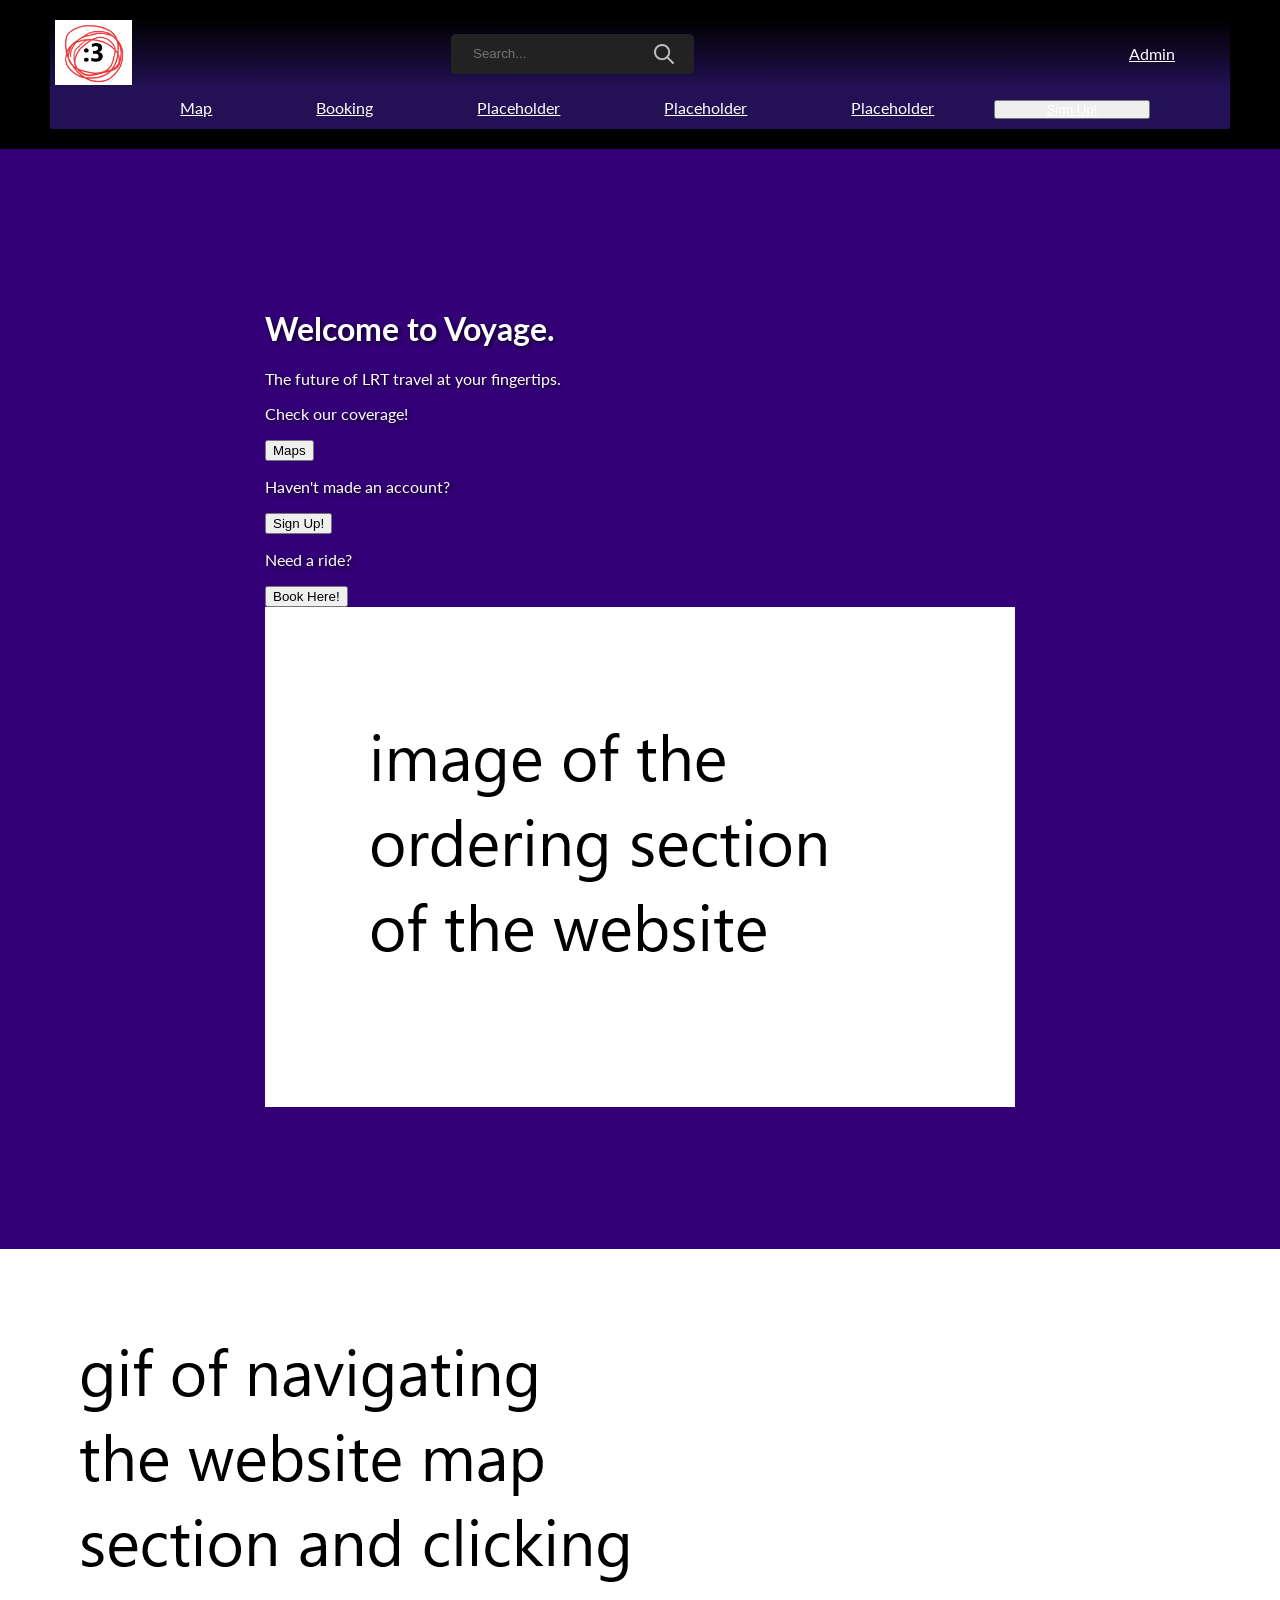
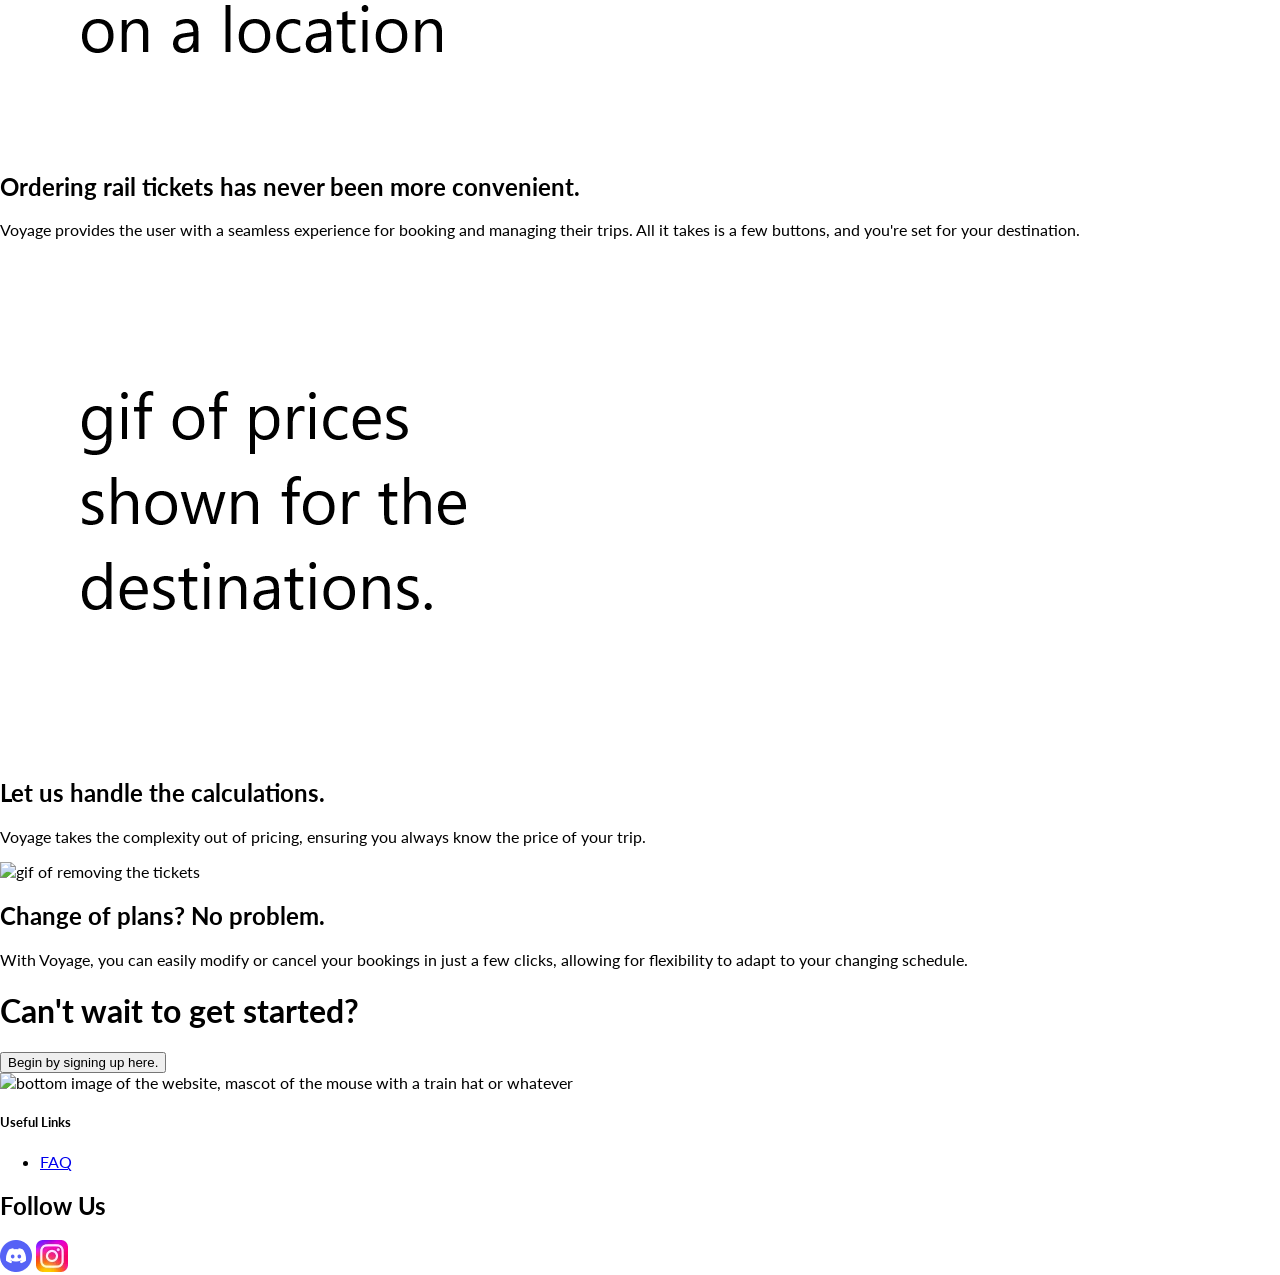
==== index.html @ f47e3b26 "css update 2" ====
<!DOCTYPE html>
<html lang="en">
<head>
    <meta charset="UTF-8">
    <meta name="viewport" content="width=device-width, initial-scale=1.0">
    <link href="https://fonts.googleapis.com/css2?family=Lato:ital,wght@0,100;0,300;0,400;0,700;0,900;1,100;1,300;1,400;1,700;1,900&display=swap" rel="stylesheet">
    <link rel="stylesheet" href="style.css">
    <title>Voyage</title>
</head>
<body>
    <nav id = "nav">
        <div class = "navTop">
            <div class = "navItem">
                <img  class = "navItemimg" src = "./pictures of epstein/logoonthesidewiththefries.png" alt = ":3">
            </div>
            <div class = "navItem">
                <div class = "search">
                    <input type = "text" placeholder = "Search..." class="searchInput">
                    <img src = "./pictures of epstein/search.png" width = "20" height = "20" alt = "N-nyaaaa~" class="searchIcon">
                </div>
            </div>
            <div class = "navItem">
                 <span class="about" onclick="location.href='admin.php';" style="cursor:pointer;">Admin</span>
            </div>
        </div>
        <div class = "navBottom">
            <div class = "navItem">
                <span class="about" onclick="location.href='maps.html';" style="cursor:pointer;">Map</span>
                <span class="about" onclick="location.href='booking.html';" style="cursor:pointer;">Booking</span>
                <span class="about" onclick="location.href='notbuilt.html';" style="cursor:pointer;">Placeholder</span>
                <span class="about" onclick="location.href='notbuilt.html';" style="cursor:pointer;">Placeholder</span>
                <span class="about" onclick="location.href='notbuilt.html';" style="cursor:pointer;">Placeholder</span>
            </div>
            <div class = "navItem">
                <button class="about" onclick="location.href='signupredir.html';" style="cursor:pointer;">Sign Up!</button>
            </div>
        </div>
    </nav>
    <div class = "introduction">
        <div class = "contents">
            <h1 class = "introTitle">Welcome to Voyage.</h1>
            <p>The future of LRT travel at your fingertips.</p>
            <div class = "introActions">
                <div>
                    <p>Check our coverage!</p>
                    <div>
                        <button class="aboutv2" onclick="location.href='maps.html';" style="cursor:pointer;">Maps</button>
                    </div>
                    <p>Haven't made an account?</p>
                    <div>
                        <button class="aboutv2" onclick="location.href='signupredir.html';" style="cursor:pointer;">Sign Up!</button>
                    </div>
                    <p>Need a ride?</p>
                    <div>
                        <button class="aboutv2" onclick="location.href='booking.html';" style="cursor:pointer;">Book Here!</button>
                    </div>
                </div>
            </div>
            <div class = "introImage">
                <img src = "./pictures of epstein/placeholder1.png" alt = "Image of the website booking page">
            </div>
        </div>      
    </div>
    <div class = "missionandvision">
        <div class = "thing1">
            <div class = "thing1Image">
                <img src = "./pictures of epstein/placeholder2.png" alt = "gif navigating the map">
            </div>
            <div class = "thing1Text">
                <h2>Ordering rail tickets has never been more convenient.</h2>
                <p>Voyage provides the user with a seamless experience for booking and managing their trips. All it takes is a few buttons, and you're set for your destination.</p>
            </div>
        </div>
        <div class = "thing2">
            <div class = "thing2Image">
                <img src = "./pictures of epstein/placeholder3.png" alt = "gif of the price of the tickets">
            </div>
            <div class = "thing2Text">
                <h2>Let us handle the calculations.</h2>
                <p>Voyage takes the complexity out of pricing, ensuring you always know the price of your trip.</p>
            </div>
        </div>
        <div class = "thing3">
            <div class = "thing3Image">
                <img src = "./pictures of epstein/placeholder4.png" alt = "gif of removing the tickets">
            </div>
            <div class = "thing3Text">
                <h2>Change of plans? No problem.</h2>
                <p>With Voyage, you can easily modify or cancel your bookings in just a few clicks, allowing for flexibility to adapt to your changing schedule.</p> 
            </div>
        </div>
    </div>
    <div class = "mainbottomtext">
        <h1>Can't wait to get started?</h1>
        <button class="aboutv3" onclick="location.href='signupredir.html';" style="cursor:pointer;">Begin by signing up here.</button>
    </div>
    <div class = "mainbottomimage">
        <img src = "./pictures of epstein/placeholder4.png" alt = "bottom image of the website, mascot of the mouse with a train hat or whatever">
    </div>
    <div class = "footer">
        <div class = "footerLeft">
            <h5>Useful Links</h5>
            <ul>
                <li><a href="notbuilt.html">FAQ</a></li>
            </ul>
        </div>
        <div class = "footerRight">
            <h2 class = "footerRighttext">Follow Us</h2>
            <img src = "pictures of epstein/Icon/discord.png" alt = "discord" onclick="location.href='https://discord.gg/BSxnSfRn';" style="cursor:pointer;">
            <img src = "pictures of epstein/Icon/instagram.webp" alt = "instagram" onclick="location.href='https://www.instagram.com/voyagingmouse?igsh==MXAxazQxb3Zxdnk3NQ==';" style="cursor:pointer;">
        </div>
    </div>
</body>
</html>
---- style.css ----
html{
    scroll-behavior: smooth;
}

body{
    font-family: 'Lato', sans-serif;
    margin: 0;
    padding: 0;
}

nav{
    background-color: #000;
    padding: 20px 50px;
}

.navTop{
    background-image: linear-gradient(to bottom, black, #221155);
    display: flex;
    align-items: center;
    justify-content: space-between;
}


.search{
    display: flex;
    align-items: center;
    background-color: #222;
    padding: 10px 20px;
    border-radius: 5px;
    margin-right: 375px;
}

.navItemimg{
    max-width: 20%;
    height: auto;
}

.navItem{
    padding: 0 5px;
}

.navBottom{
    display: flex;
    justify-content: center;
    background-color: #215;
    padding: 10px 5px;
    border-radius: 0 0 2px 2px;
    border-color: #333;
}

.about{
    color: #fff;
    text-decoration: underline;
    transition-duration: 0.4s;
    padding: 0 50px;
}
.about:hover{
    color: #94f;
}

.searchInput{
    background-color: transparent;
    border: none;
    color: #fff;
    margin-right: 10px;
}

.introduction{
    display: flex;
    align-items: center;
    justify-content: center;
    height: 100vh;
    padding: 100px 0;
    background-color: #307;
    background-size: cover;
    background-position: center;
    color: #fff;
    text-shadow: 2px 2px 4px rgba(0, 0, 0, 0.7);
}
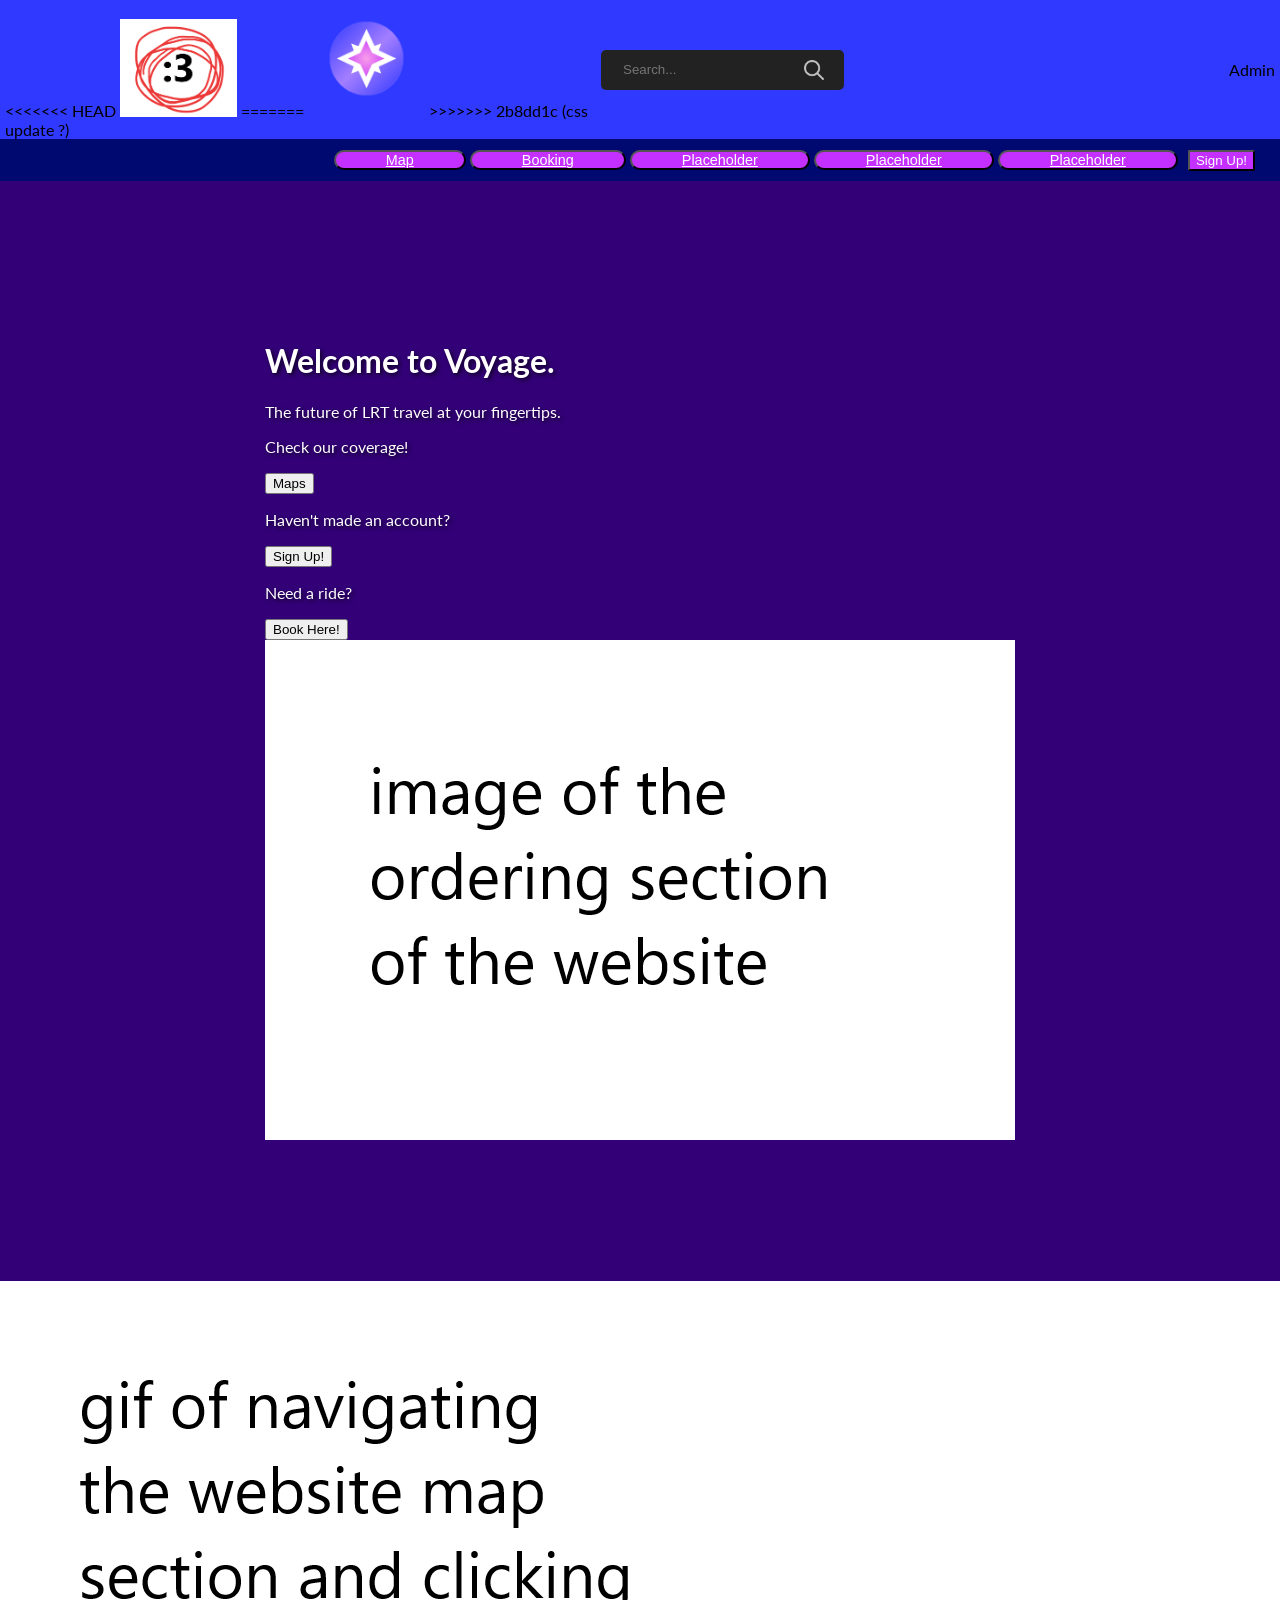
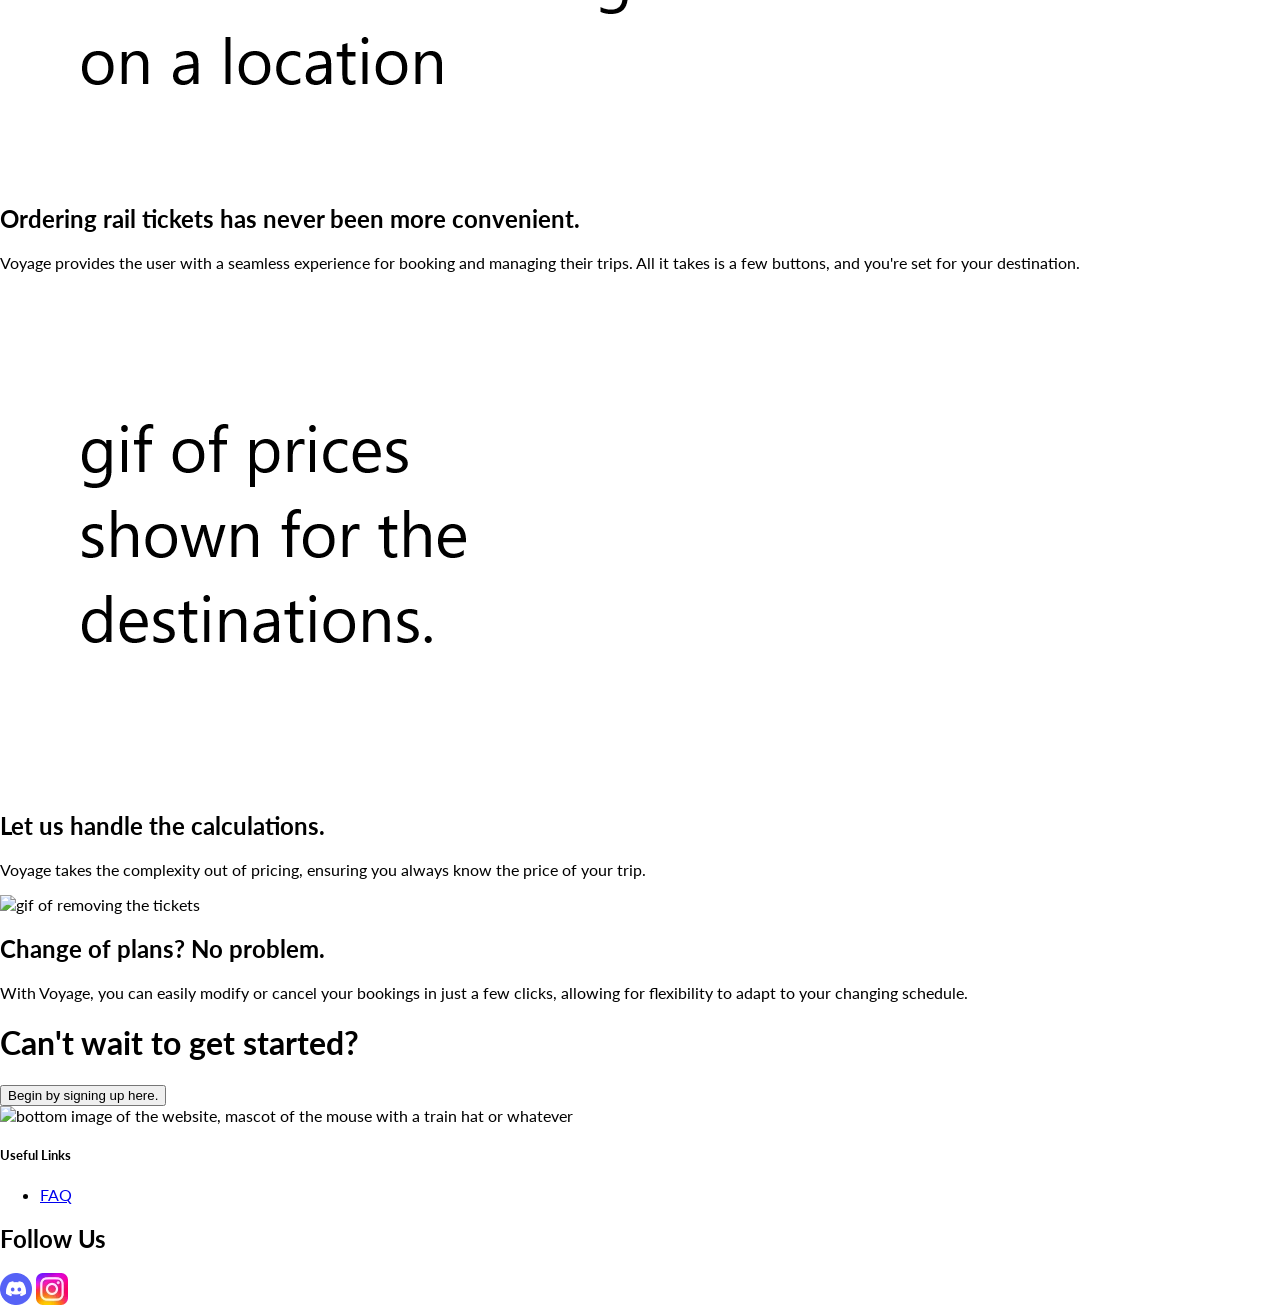
==== commit a0355105: "css update ?" ====
--- a/index.html
+++ b/index.html
@@ -11,7 +11,11 @@
     <nav id = "nav">
         <div class = "navTop">
             <div class = "navItem">
-                <img  class = "navItemimg" src = "./pictures of epstein/logoonthesidewiththefries.png" alt = ":3">
+<<<<<<< HEAD
+                <img class = "navItemimg" src = "./pictures of epstein/logoonthesidewiththefries.png" alt = ":3">
+=======
+                <img  class = "navItemimg" src = "./pictures of epstein/Icon/voyage1.png" alt = ":3">
+>>>>>>> 2b8dd1c (css update ?)
             </div>
             <div class = "navItem">
                 <div class = "search">
@@ -20,19 +24,19 @@
                 </div>
             </div>
             <div class = "navItem">
-                 <span class="about" onclick="location.href='admin.php';" style="cursor:pointer;">Admin</span>
+                 <span class="adminbutton" onclick="location.href='admin.php';" style="cursor:pointer;">Admin</span>
             </div>
         </div>
         <div class = "navBottom">
             <div class = "navItem">
-                <span class="about" onclick="location.href='maps.html';" style="cursor:pointer;">Map</span>
-                <span class="about" onclick="location.href='booking.html';" style="cursor:pointer;">Booking</span>
-                <span class="about" onclick="location.href='notbuilt.html';" style="cursor:pointer;">Placeholder</span>
-                <span class="about" onclick="location.href='notbuilt.html';" style="cursor:pointer;">Placeholder</span>
-                <span class="about" onclick="location.href='notbuilt.html';" style="cursor:pointer;">Placeholder</span>
+                <button class="about" onclick="location.href='maps.html';" style="cursor:pointer;">Map</button>
+                <button class="about" onclick="location.href='booking.html';" style="cursor:pointer;">Booking</button>
+                <button class="about" onclick="location.href='notbuilt.html';" style="cursor:pointer;">Placeholder</button>
+                <button class="about" onclick="location.href='notbuilt.html';" style="cursor:pointer;">Placeholder</button>
+                <button class="about" onclick="location.href='notbuilt.html';" style="cursor:pointer;">Placeholder</button>
             </div>
             <div class = "navItem">
-                <button class="about" onclick="location.href='signupredir.html';" style="cursor:pointer;">Sign Up!</button>
+                <button class="aboutSpecialCase" onclick="location.href='signupredir.html';" style="cursor:pointer;">Sign Up!</button>
             </div>
         </div>
     </nav>
--- a/style.css
+++ b/style.css
@@ -9,12 +9,12 @@
 }
 
 nav{
-    background-color: #000;
-    padding: 20px 50px;
+    background-color: #fff;
+    padding: 0;
 }
 
 .navTop{
-    background-image: linear-gradient(to bottom, black, #221155);
+    background-color: #3039ff;
     display: flex;
     align-items: center;
     justify-content: space-between;
@@ -41,21 +41,32 @@
 
 .navBottom{
     display: flex;
-    justify-content: center;
-    background-color: #215;
-    padding: 10px 5px;
-    border-radius: 0 0 2px 2px;
+    justify-content: right;
+    background-color: #00096f;
+    padding: 10px 20px;
     border-color: #333;
 }
 
 .about{
     color: #fff;
     text-decoration: underline;
+    font-size: 90%; 
     transition-duration: 0.4s;
-    padding: 0 50px;
+    padding:0 50px;
+    border-radius: 30px;
+    background-color: #c330ff;
+    max-height: 100%;
+    width: auto;
 }
 .about:hover{
-    color: #94f;
+    color: #c330ff;
+    background-color: #fff;
+}
+
+.aboutSpecialCase{
+    color: #fff;
+    background-color: #c330ff;
+    border-radius: 2px;
 }
 
 .searchInput{
@@ -77,3 +88,5 @@
     color: #fff;
     text-shadow: 2px 2px 4px rgba(0, 0, 0, 0.7);
 }
+
+
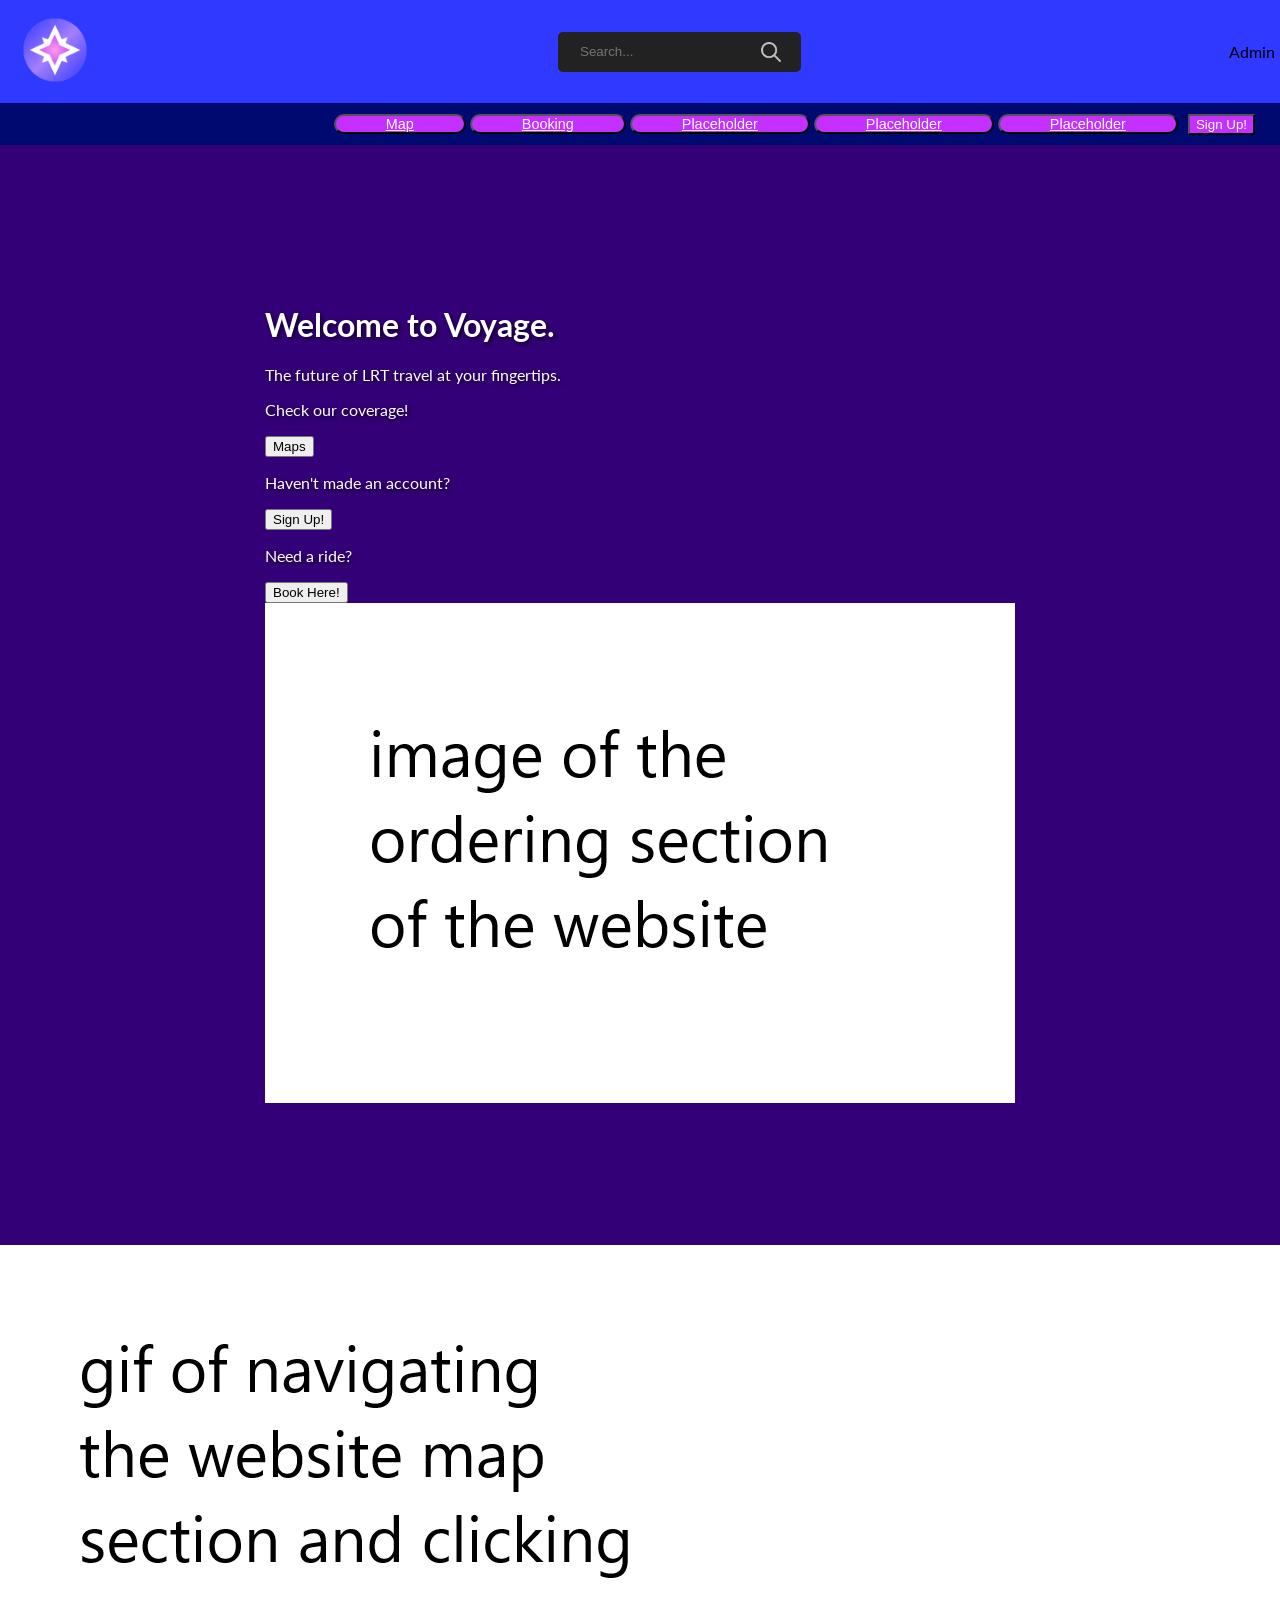
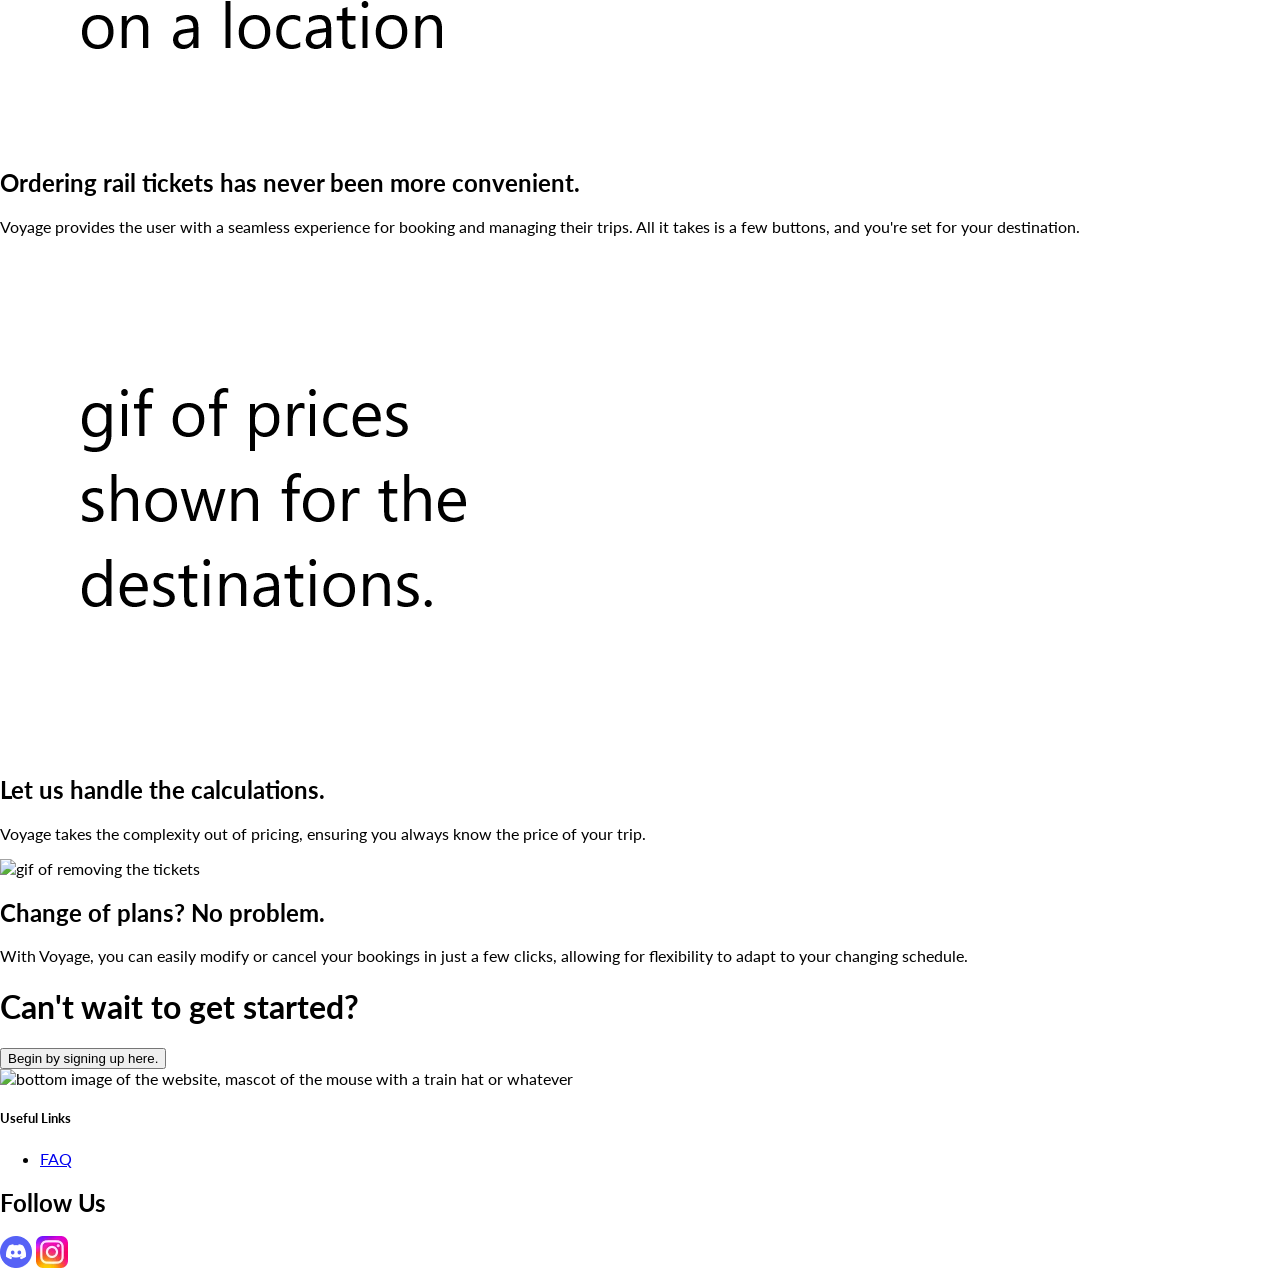
==== commit 1fa01106: "css update ??" ====
--- a/index.html
+++ b/index.html
@@ -11,11 +11,7 @@
     <nav id = "nav">
         <div class = "navTop">
             <div class = "navItem">
-<<<<<<< HEAD
-                <img class = "navItemimg" src = "./pictures of epstein/logoonthesidewiththefries.png" alt = ":3">
-=======
                 <img  class = "navItemimg" src = "./pictures of epstein/Icon/voyage1.png" alt = ":3">
->>>>>>> 2b8dd1c (css update ?)
             </div>
             <div class = "navItem">
                 <div class = "search">
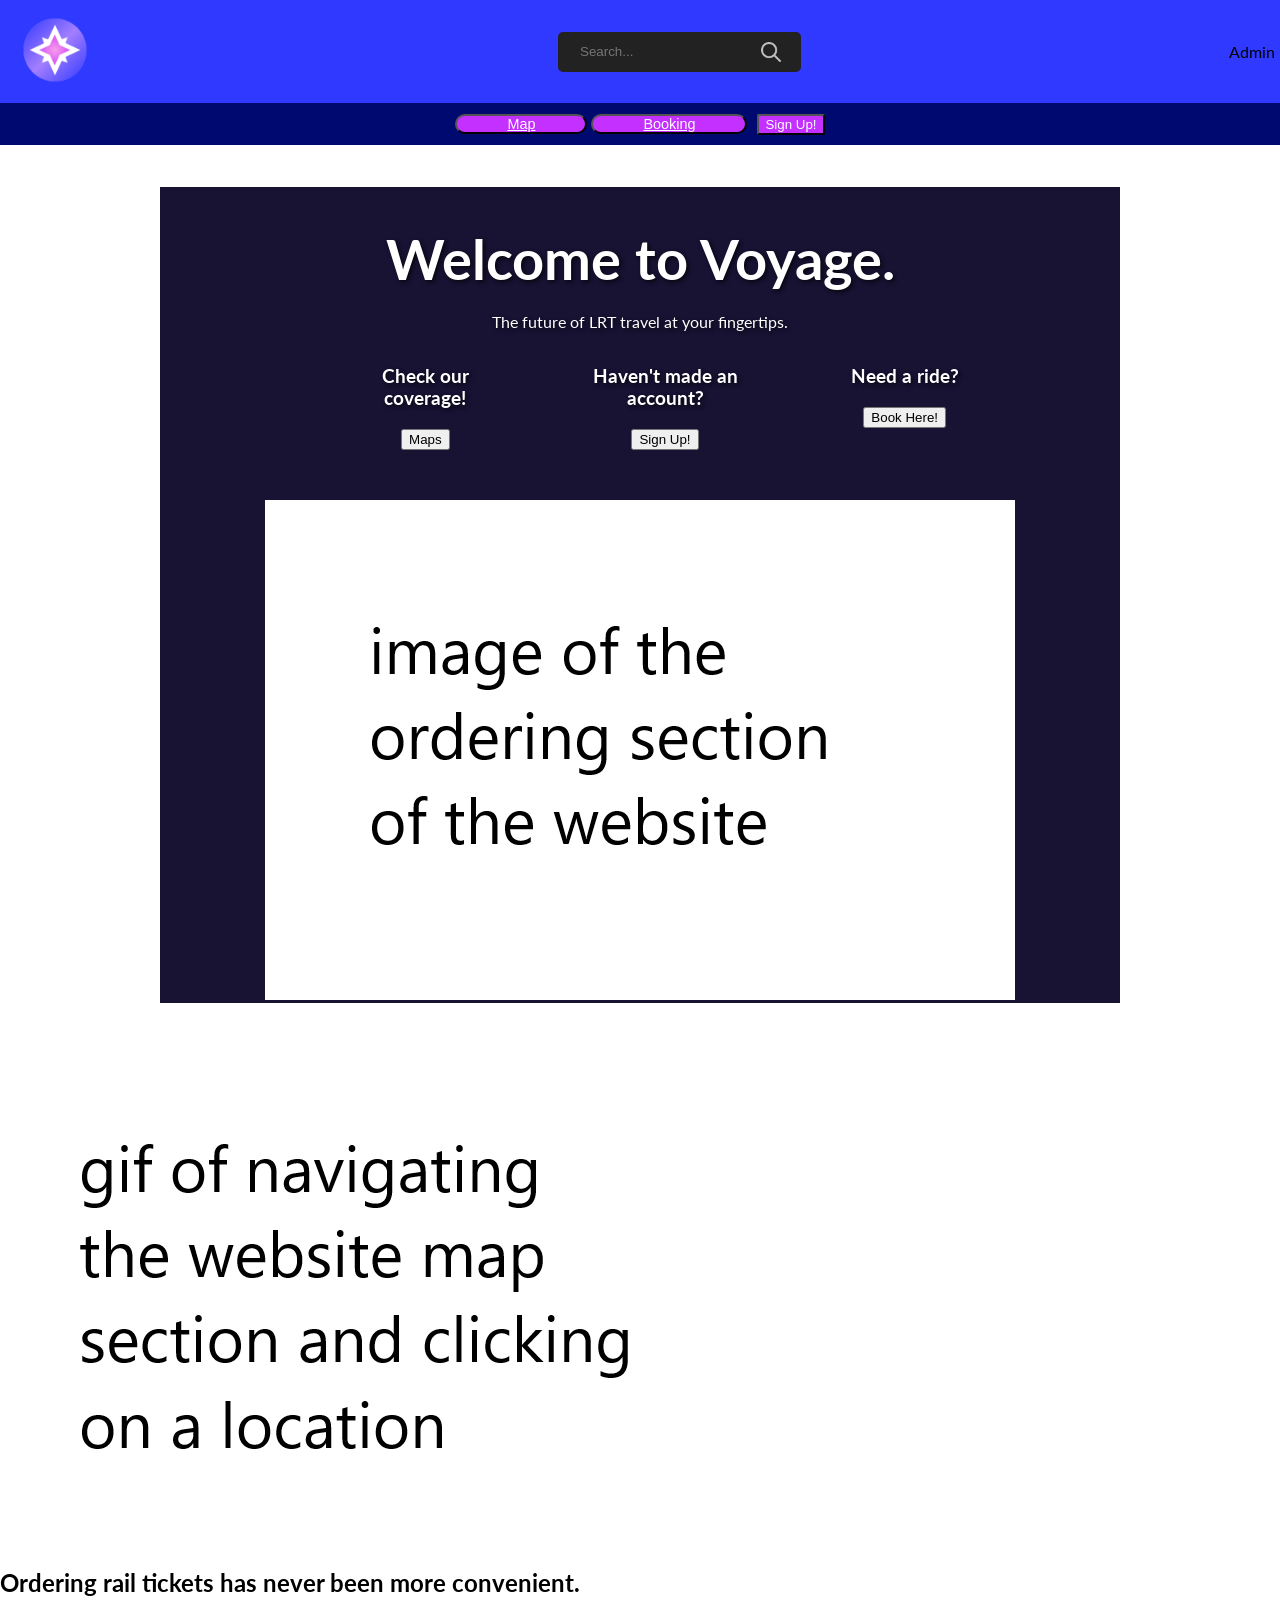
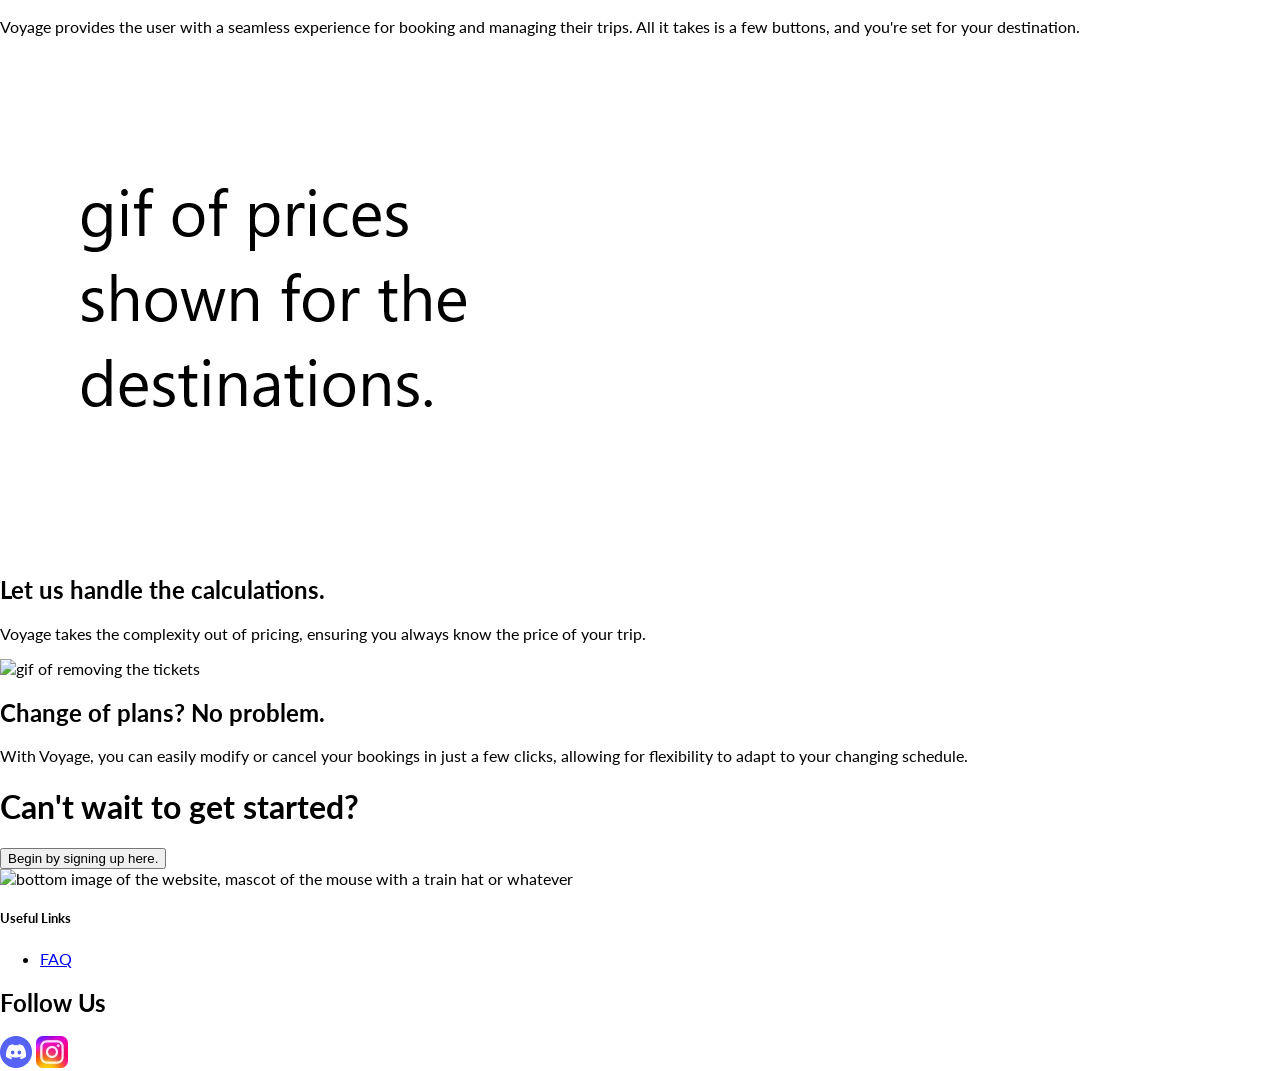
==== commit c8405bac: "css update 3" ====
--- a/index.html
+++ b/index.html
@@ -6,17 +6,18 @@
     <link href="https://fonts.googleapis.com/css2?family=Lato:ital,wght@0,100;0,300;0,400;0,700;0,900;1,100;1,300;1,400;1,700;1,900&display=swap" rel="stylesheet">
     <link rel="stylesheet" href="style.css">
     <title>Voyage</title>
+    <link rel="icon" type="image/x-icon" href="./pics/Icon/voyage1.ico">
 </head>
 <body>
     <nav id = "nav">
         <div class = "navTop">
             <div class = "navItem">
-                <img  class = "navItemimg" src = "./pictures of epstein/Icon/voyage1.png" alt = ":3">
+                <img  class = "navItemimg" src = "./pics/Icon/voyage1.png" alt = ":3">
             </div>
             <div class = "navItem">
                 <div class = "search">
                     <input type = "text" placeholder = "Search..." class="searchInput">
-                    <img src = "./pictures of epstein/search.png" width = "20" height = "20" alt = "N-nyaaaa~" class="searchIcon">
+                    <img src = "./pics/search.png" width = "20" height = "20" alt = "N-nyaaaa~" class="searchIcon">
                 </div>
             </div>
             <div class = "navItem">
@@ -27,9 +28,6 @@
             <div class = "navItem">
                 <button class="about" onclick="location.href='maps.html';" style="cursor:pointer;">Map</button>
                 <button class="about" onclick="location.href='booking.html';" style="cursor:pointer;">Booking</button>
-                <button class="about" onclick="location.href='notbuilt.html';" style="cursor:pointer;">Placeholder</button>
-                <button class="about" onclick="location.href='notbuilt.html';" style="cursor:pointer;">Placeholder</button>
-                <button class="about" onclick="location.href='notbuilt.html';" style="cursor:pointer;">Placeholder</button>
             </div>
             <div class = "navItem">
                 <button class="aboutSpecialCase" onclick="location.href='signupredir.html';" style="cursor:pointer;">Sign Up!</button>
@@ -41,30 +39,30 @@
             <h1 class = "introTitle">Welcome to Voyage.</h1>
             <p>The future of LRT travel at your fingertips.</p>
             <div class = "introActions">
-                <div>
-                    <p>Check our coverage!</p>
-                    <div>
-                        <button class="aboutv2" onclick="location.href='maps.html';" style="cursor:pointer;">Maps</button>
+                <div class = "introActionscontainer">
+                    <div class="introActionsitem">
+                        <h3>Check our coverage!</h3>
+                        <button class = "aboutv2" onclick="location.href='maps.html';" style="cursor:pointer;">Maps</button>
                     </div>
-                    <p>Haven't made an account?</p>
-                    <div>
+                    <div class="introActionsitem">
+                        <h3>Haven't made an account?</h3>
                         <button class="aboutv2" onclick="location.href='signupredir.html';" style="cursor:pointer;">Sign Up!</button>
                     </div>
-                    <p>Need a ride?</p>
-                    <div>
+                    <div class="introActionsitem">
+                        <h3>Need a ride?</h3>
                         <button class="aboutv2" onclick="location.href='booking.html';" style="cursor:pointer;">Book Here!</button>
                     </div>
                 </div>
             </div>
             <div class = "introImage">
-                <img src = "./pictures of epstein/placeholder1.png" alt = "Image of the website booking page">
+                <img src = "./pics/placeholder1.png" alt = "Image of the website booking page">
             </div>
         </div>      
     </div>
     <div class = "missionandvision">
         <div class = "thing1">
             <div class = "thing1Image">
-                <img src = "./pictures of epstein/placeholder2.png" alt = "gif navigating the map">
+                <img src = "./pics/placeholder2.png" alt = "gif navigating the map">
             </div>
             <div class = "thing1Text">
                 <h2>Ordering rail tickets has never been more convenient.</h2>
@@ -73,7 +71,7 @@
         </div>
         <div class = "thing2">
             <div class = "thing2Image">
-                <img src = "./pictures of epstein/placeholder3.png" alt = "gif of the price of the tickets">
+                <img src = "./pics/placeholder3.png" alt = "gif of the price of the tickets">
             </div>
             <div class = "thing2Text">
                 <h2>Let us handle the calculations.</h2>
@@ -82,7 +80,7 @@
         </div>
         <div class = "thing3">
             <div class = "thing3Image">
-                <img src = "./pictures of epstein/placeholder4.png" alt = "gif of removing the tickets">
+                <img src = "./pics/placeholder4.png" alt = "gif of removing the tickets">
             </div>
             <div class = "thing3Text">
                 <h2>Change of plans? No problem.</h2>
@@ -95,7 +93,7 @@
         <button class="aboutv3" onclick="location.href='signupredir.html';" style="cursor:pointer;">Begin by signing up here.</button>
     </div>
     <div class = "mainbottomimage">
-        <img src = "./pictures of epstein/placeholder4.png" alt = "bottom image of the website, mascot of the mouse with a train hat or whatever">
+        <img src = "./pics/placeholder4.png" alt = "bottom image of the website, mascot of the mouse with a train hat or whatever">
     </div>
     <div class = "footer">
         <div class = "footerLeft">
@@ -106,8 +104,8 @@
         </div>
         <div class = "footerRight">
             <h2 class = "footerRighttext">Follow Us</h2>
-            <img src = "pictures of epstein/Icon/discord.png" alt = "discord" onclick="location.href='https://discord.gg/BSxnSfRn';" style="cursor:pointer;">
-            <img src = "pictures of epstein/Icon/instagram.webp" alt = "instagram" onclick="location.href='https://www.instagram.com/voyagingmouse?igsh==MXAxazQxb3Zxdnk3NQ==';" style="cursor:pointer;">
+            <img src = "./pics/Icon/discord.png" alt = "discord" onclick="location.href='https://discord.gg/BSxnSfRn';" style="cursor:pointer;">
+            <img src = "./pics/Icon/instagram.webp" alt = "instagram" onclick="location.href='https://www.instagram.com/voyagingmouse?igsh==MXAxazQxb3Zxdnk3NQ==';" style="cursor:pointer;">
         </div>
     </div>
 </body>
--- a/style.css
+++ b/style.css
@@ -41,10 +41,10 @@
 
 .navBottom{
     display: flex;
-    justify-content: right;
     background-color: #00096f;
-    padding: 10px 20px;
+    padding: 10px 90px;
     border-color: #333;
+    justify-content: center;
 }
 
 .about{
@@ -81,12 +81,39 @@
     align-items: center;
     justify-content: center;
     height: 100vh;
-    padding: 100px 0;
-    background-color: #307;
+    background-color: #fff;
     background-size: cover;
     background-position: center;
     color: #fff;
     text-shadow: 2px 2px 4px rgba(0, 0, 0, 0.7);
 }
 
+.contents{
+    background-color: #181233;
+    width: 75vw;
+    align-items: center;
+    justify-content: center;
+    text-align: center;
+}
 
+.introTitle{
+    font-size: 3.5em;
+    margin-bottom: 20px;
+}
+
+.introActions{
+    display: flex;
+    justify-content: center;
+    gap: 20px;
+}
+
+.introActionscontainer{
+    display: flex;
+    justify-content: center;
+    gap: 20px;
+}
+
+.introActionsitem{
+    flex: 1;
+    padding: 0 0 50px 50px;
+}
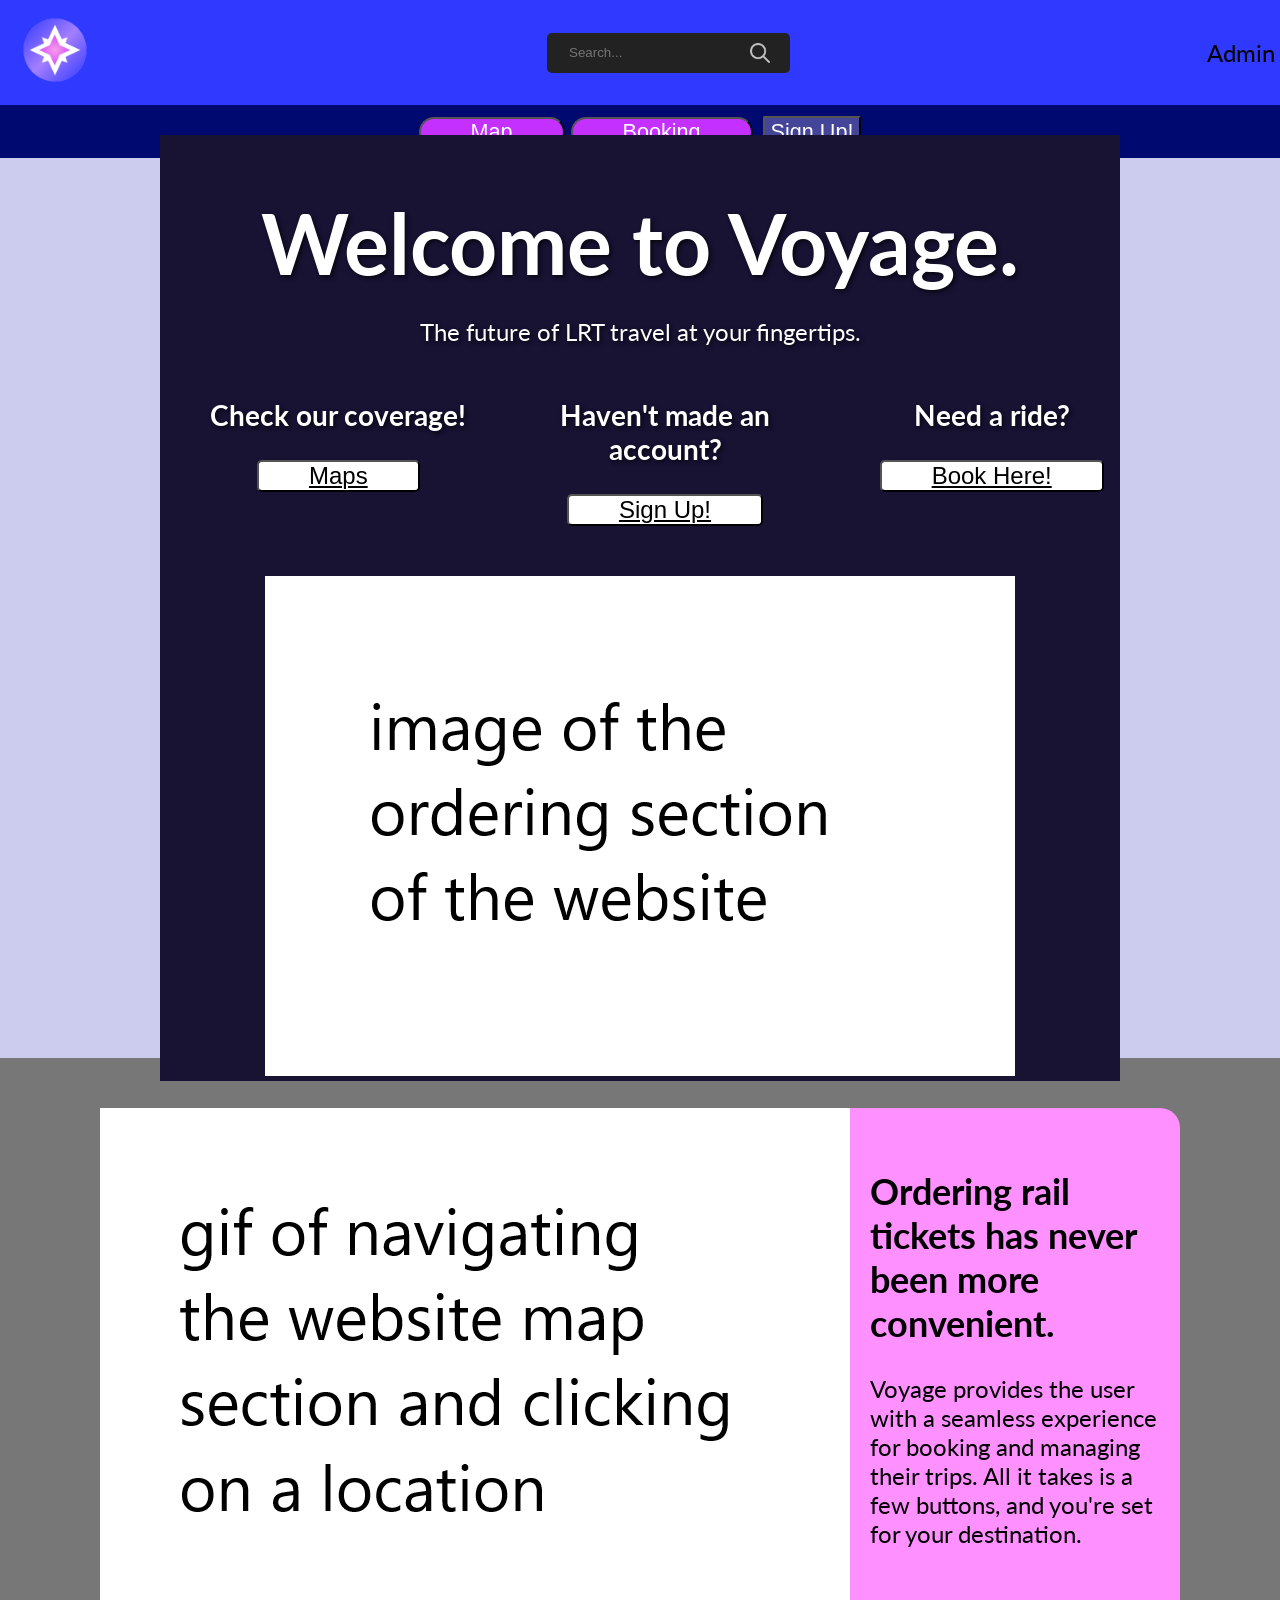
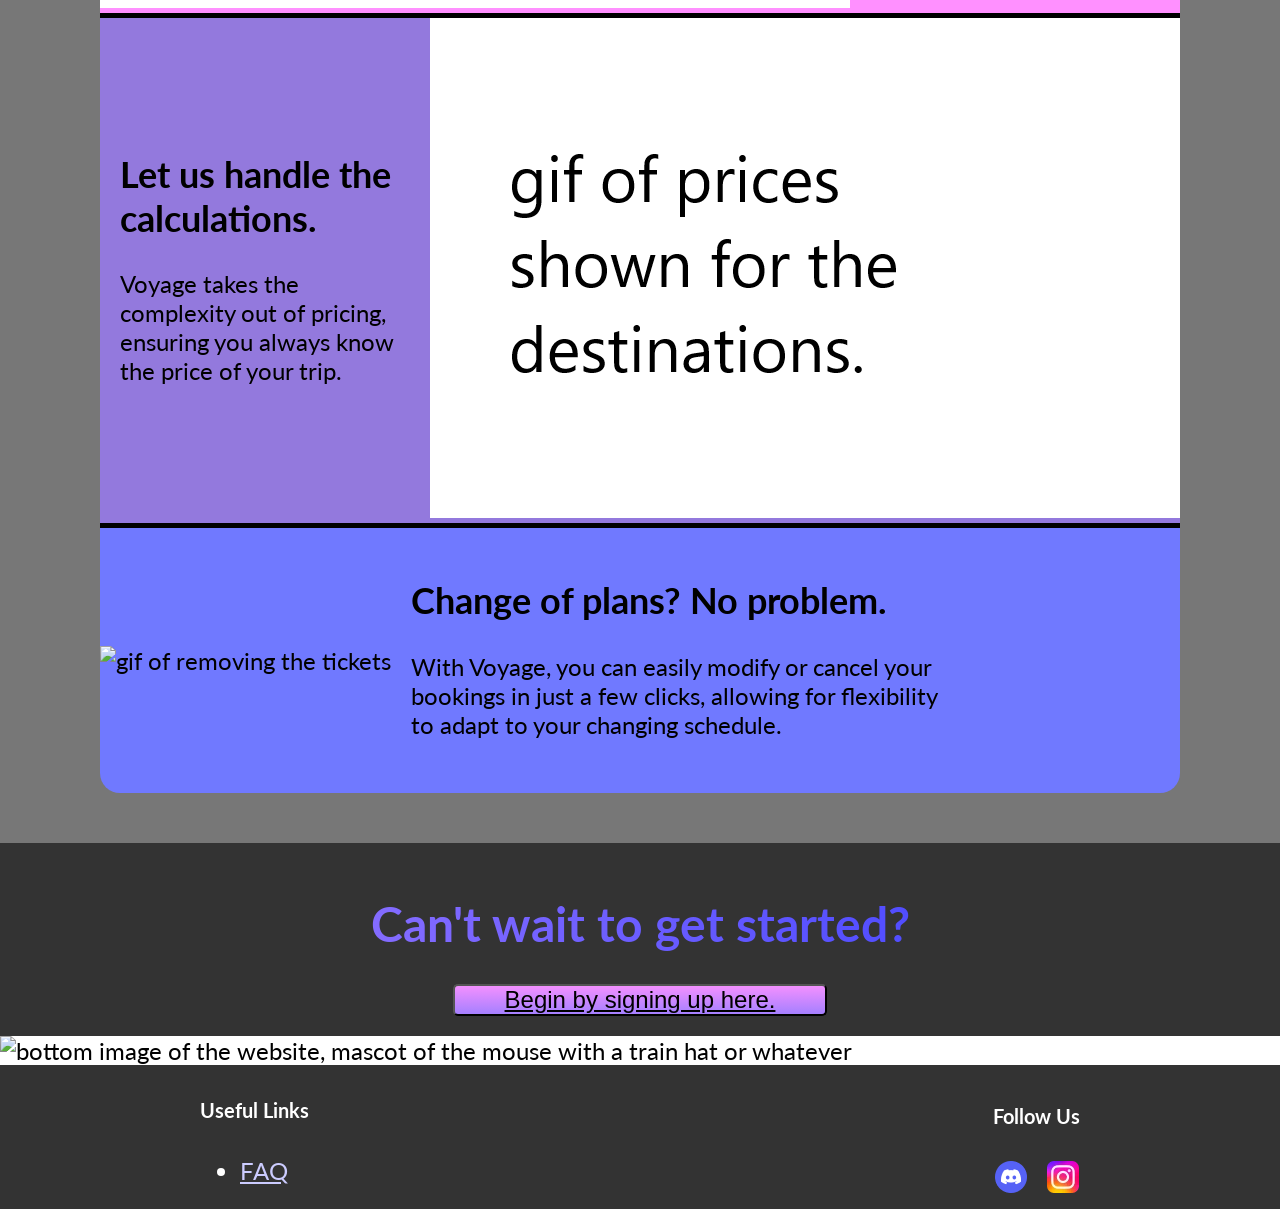
==== commit 271f7906: "css update 4" ====
--- a/index.html
+++ b/index.html
@@ -69,6 +69,7 @@
                 <p>Voyage provides the user with a seamless experience for booking and managing their trips. All it takes is a few buttons, and you're set for your destination.</p>
             </div>
         </div>
+        <div class = "divide"></div>
         <div class = "thing2">
             <div class = "thing2Image">
                 <img src = "./pics/placeholder3.png" alt = "gif of the price of the tickets">
@@ -78,6 +79,7 @@
                 <p>Voyage takes the complexity out of pricing, ensuring you always know the price of your trip.</p>
             </div>
         </div>
+        <div class = "divide"></div>
         <div class = "thing3">
             <div class = "thing3Image">
                 <img src = "./pics/placeholder4.png" alt = "gif of removing the tickets">
@@ -89,7 +91,7 @@
         </div>
     </div>
     <div class = "mainbottomtext">
-        <h1>Can't wait to get started?</h1>
+        <h1 class = "gradientbottomtext">Can't wait to get started?</h1>
         <button class="aboutv3" onclick="location.href='signupredir.html';" style="cursor:pointer;">Begin by signing up here.</button>
     </div>
     <div class = "mainbottomimage">
@@ -103,9 +105,11 @@
             </ul>
         </div>
         <div class = "footerRight">
-            <h2 class = "footerRighttext">Follow Us</h2>
-            <img src = "./pics/Icon/discord.png" alt = "discord" onclick="location.href='https://discord.gg/BSxnSfRn';" style="cursor:pointer;">
-            <img src = "./pics/Icon/instagram.webp" alt = "instagram" onclick="location.href='https://www.instagram.com/voyagingmouse?igsh==MXAxazQxb3Zxdnk3NQ==';" style="cursor:pointer;">
+            <h5 class = "footerRighttext">Follow Us</h5>
+            <div class ="footerIcons">  
+                <img src = "./pics/Icon/discord.png" alt = "discord" onclick="location.href='https://discord.gg/BSxnSfRn';" style="cursor:pointer;">
+                <img src = "./pics/Icon/instagram.webp" alt = "instagram" onclick="location.href='https://www.instagram.com/voyagingmouse?igsh==MXAxazQxb3Zxdnk3NQ==';" style="cursor:pointer;">
+            </div>
         </div>
     </div>
 </body>
--- a/style.css
+++ b/style.css
@@ -6,6 +6,7 @@
     font-family: 'Lato', sans-serif;
     margin: 0;
     padding: 0;
+    font-size: 24px;
 }
 
 nav{
@@ -65,9 +66,17 @@
 
 .aboutSpecialCase{
     color: #fff;
-    background-color: #c330ff;
+    background-color: #444499;
+    transition-duration: 0.4s;
     border-radius: 2px;
-}
+    font-size: 90%; 
+}
+
+.aboutSpecialCase:hover{
+    color: #444499;
+    background-color: #fff;
+}
+
 
 .searchInput{
     background-color: transparent;
@@ -81,7 +90,7 @@
     align-items: center;
     justify-content: center;
     height: 100vh;
-    background-color: #fff;
+    background-color: #cce;
     background-size: cover;
     background-position: center;
     color: #fff;
@@ -116,4 +125,167 @@
 .introActionsitem{
     flex: 1;
     padding: 0 0 50px 50px;
+}
+
+.aboutv2{
+    color: #000;
+    text-decoration: underline;
+    font-size: 100%;
+    transition-duration: 0.4s;
+    padding:0 50px;
+    border-radius: 5px;
+    background-color: #fff;
+    max-height: 100%;
+    width: auto;
+
+}
+
+.aboutv2:hover{
+    color: #fff;
+    background-color: #c330ff;
+}
+
+.missionandvision{
+    align-items: center;
+    justify-content: center;
+    gap: 20px;
+    padding: 50px 100px;
+    background-color: #777;
+}
+
+.thing1{
+    align-items: center;
+    display: flex;
+    flex-direction: row;
+    background-color: #ff90ff;
+    border-radius: 20px 20px 0 0;
+}
+
+.thing1Text{
+    max-width: 50%;
+    height: auto;
+    margin-bottom: 10px;
+    padding: 20px;
+}
+
+.thing1img{
+    max-width: 50%;
+    height: auto;
+    padding: 20px;
+}
+
+.thing2{
+    align-items: center;
+    display: flex;
+    flex-direction: row-reverse;
+    background-color: #9379dd;
+}
+
+.thing2Text{
+    max-width: 50%;
+    height: auto;
+    margin-bottom: 10px;
+    padding: 20px;
+}
+
+.thing2img{
+    max-width: 50%;
+    height: auto;
+    padding: 20px;
+}
+
+
+.divide{
+    border-bottom: solid 5px #000;
+}
+
+.thing3{
+    align-items: center;
+    display: flex;
+    flex-direction: row;
+    background-color: #7079ff;
+    border-radius: 0 0 20px 20px;
+}
+
+.thing3Text{
+    max-width: 50%;
+    height: auto;
+    margin-bottom: 10px;
+    padding: 20px;
+}
+
+.thing3img{
+    max-width: 50%;
+    height: auto;
+    padding: 20px;
+}
+
+.gradientbottomtext{
+    background: -webkit-linear-gradient( right, #3039ff, #a580ff);
+    -webkit-background-clip: text;
+    -webkit-text-fill-color: transparent;
+}
+
+.mainbottomtext{ 
+    background-color: #333;
+    text-align: center;
+    padding: 20px;
+}
+
+.aboutv3{
+    color: #000;
+    text-decoration: underline;
+    font-size: 100%;
+    transition-duration: 0.4s;
+    padding:0 50px;
+    border-radius: 5px;
+    background-image: linear-gradient(to bottom, #f390ff, #a580ff);
+    max-height: 100%;
+    width: auto;
+}
+
+.aboutv3:hover{
+    color: #fff;
+    background-image: linear-gradient(to bottom, #a580ff, #f390ff);
+}
+
+.mainbottomimage{
+    max-width: 100%;
+    height: auto;
+    align-items: center;
+}
+
+.footer{
+    background-color: #333;
+    color: #fff;
+    display: flex;
+    padding: 0 200px;
+    align-items: center;
+    justify-content: space-between;
+
+}
+.footerleft{
+    flex: 2 1 0%;
+}
+
+.footerright{
+    flex: 1 1 0%;
+    align-items: center;
+    justify-content: flex-end;
+}
+
+.footerIcons{
+    display: flex;
+    gap: 20px;
+    align-items: center;
+    justify-content: center;
+    margin-bottom: 10px;
+}
+
+a{
+    color: #ccf;
+}
+
+a:hover{
+    color: #fff;
 }
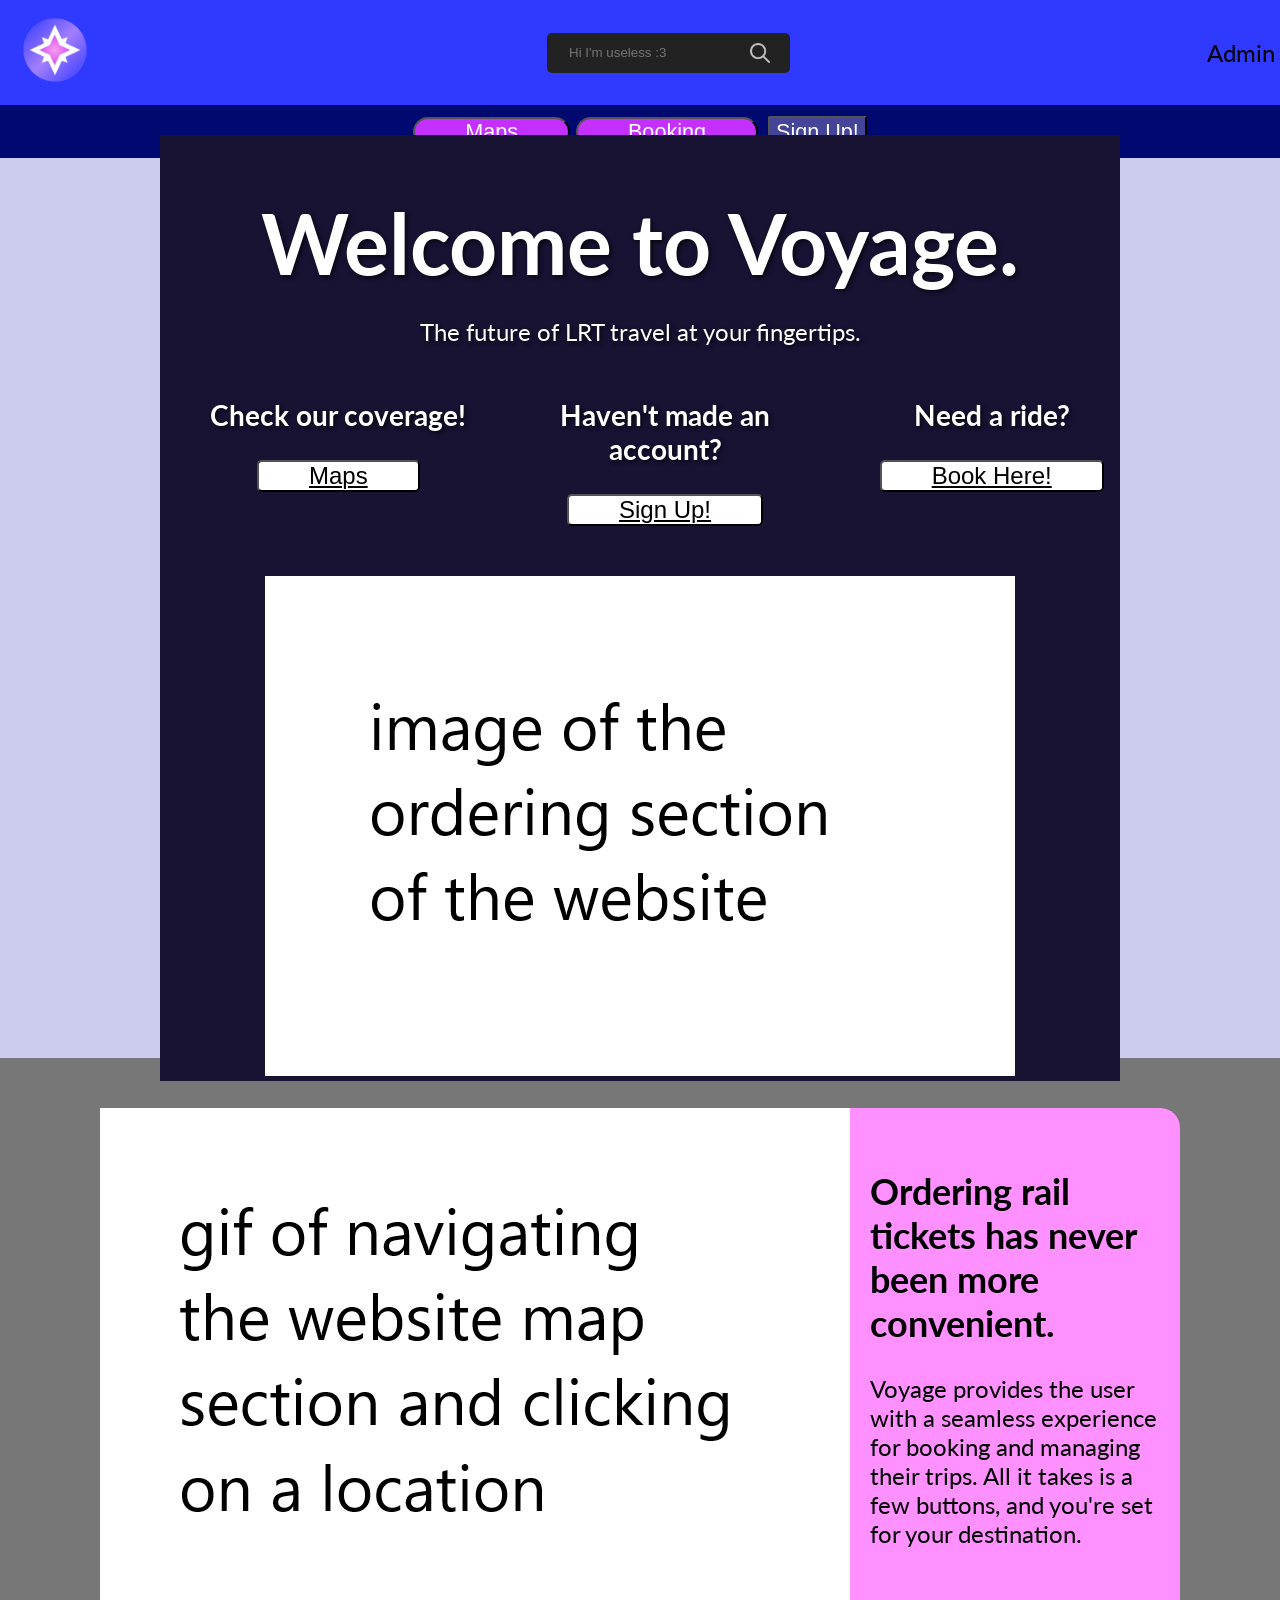
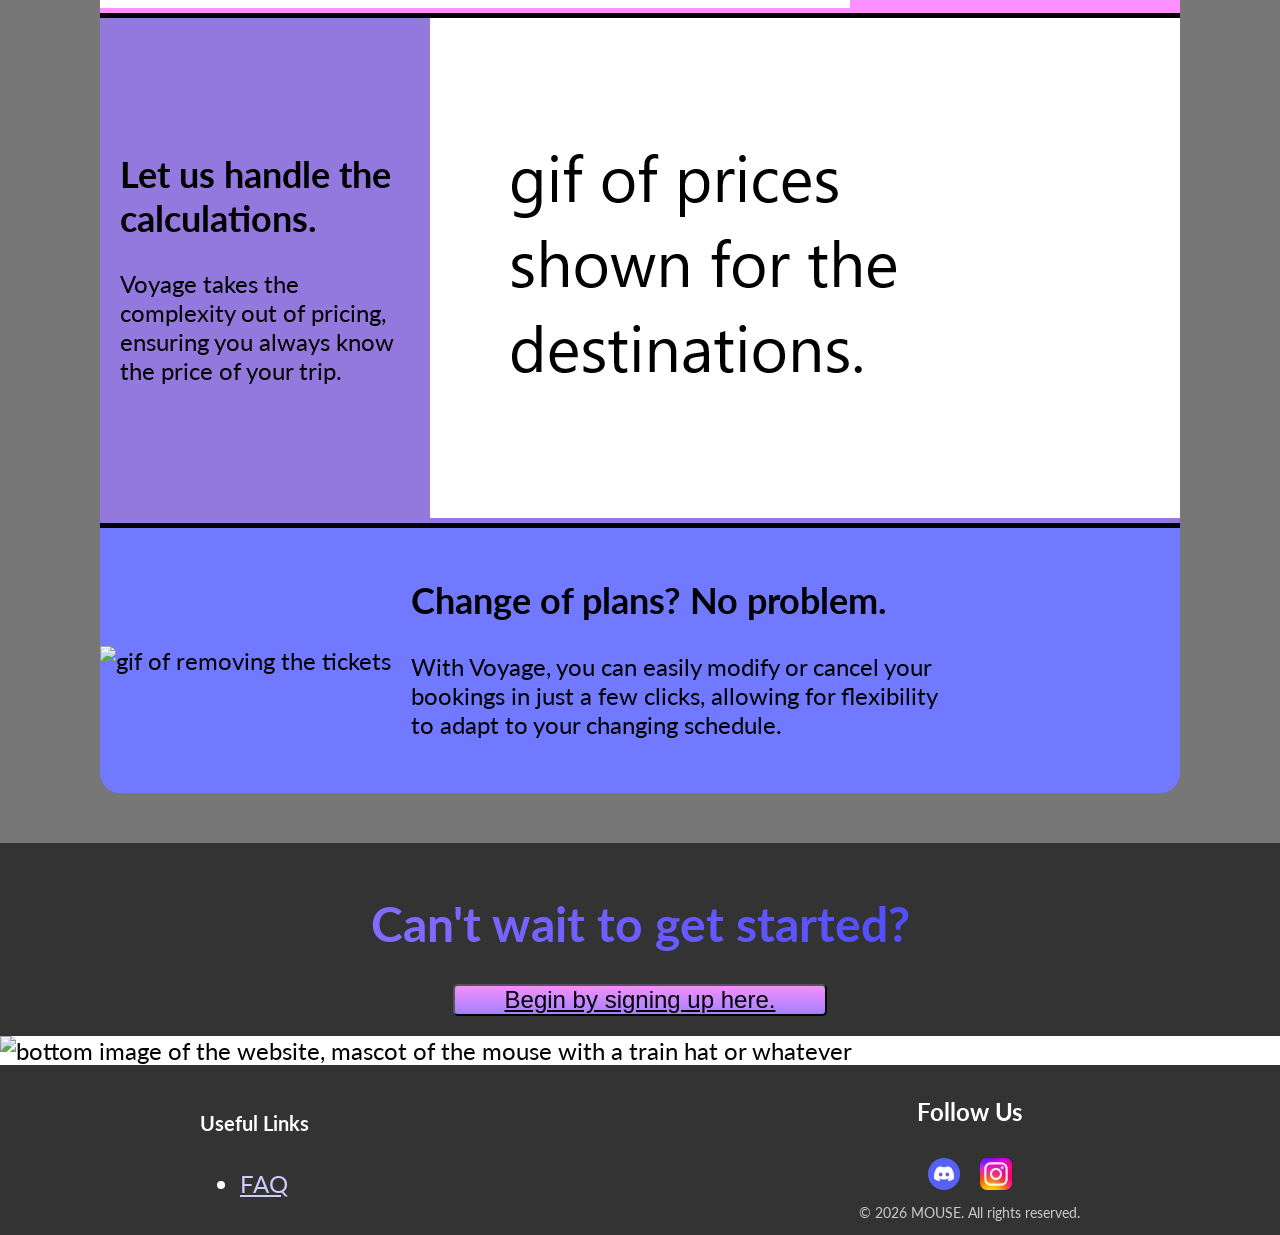
==== commit 13d3edc8: "booking update 1" ====
--- a/index.html
+++ b/index.html
@@ -5,7 +5,7 @@
     <meta name="viewport" content="width=device-width, initial-scale=1.0">
     <link href="https://fonts.googleapis.com/css2?family=Lato:ital,wght@0,100;0,300;0,400;0,700;0,900;1,100;1,300;1,400;1,700;1,900&display=swap" rel="stylesheet">
     <link rel="stylesheet" href="style.css">
-    <title>Voyage</title>
+    <title>Voyage - Home</title>
     <link rel="icon" type="image/x-icon" href="./pics/Icon/voyage1.ico">
 </head>
 <body>
@@ -16,7 +16,7 @@
             </div>
             <div class = "navItem">
                 <div class = "search">
-                    <input type = "text" placeholder = "Search..." class="searchInput">
+                    <input type = "text" placeholder = "Hi I'm useless :3" class="searchInput">
                     <img src = "./pics/search.png" width = "20" height = "20" alt = "N-nyaaaa~" class="searchIcon">
                 </div>
             </div>
@@ -26,7 +26,7 @@
         </div>
         <div class = "navBottom">
             <div class = "navItem">
-                <button class="about" onclick="location.href='maps.html';" style="cursor:pointer;">Map</button>
+                <button class="about" onclick="location.href='maps.html';" style="cursor:pointer;">Maps</button>
                 <button class="about" onclick="location.href='booking.html';" style="cursor:pointer;">Booking</button>
             </div>
             <div class = "navItem">
@@ -105,10 +105,13 @@
             </ul>
         </div>
         <div class = "footerRight">
-            <h5 class = "footerRighttext">Follow Us</h5>
+            <h4 class = "footerRighttext">Follow Us</h4>
             <div class ="footerIcons">  
                 <img src = "./pics/Icon/discord.png" alt = "discord" onclick="location.href='https://discord.gg/BSxnSfRn';" style="cursor:pointer;">
                 <img src = "./pics/Icon/instagram.webp" alt = "instagram" onclick="location.href='https://www.instagram.com/voyagingmouse?igsh==MXAxazQxb3Zxdnk3NQ==';" style="cursor:pointer;">
+            </div>
+            <div class = "footerCopyright">
+                <p>&copy; 2026 MOUSE. All rights reserved.</p>
             </div>
         </div>
     </div>
--- a/style.css
+++ b/style.css
@@ -288,4 +288,15 @@
 
 a:hover{
     color: #fff;
+}
+
+.footerCopyright{
+    font-size: 14px;
+    color: #ccc;
+}
+
+.footerRighttext{
+    display: flex;
+    align-items: center;
+    justify-content: center;
 }
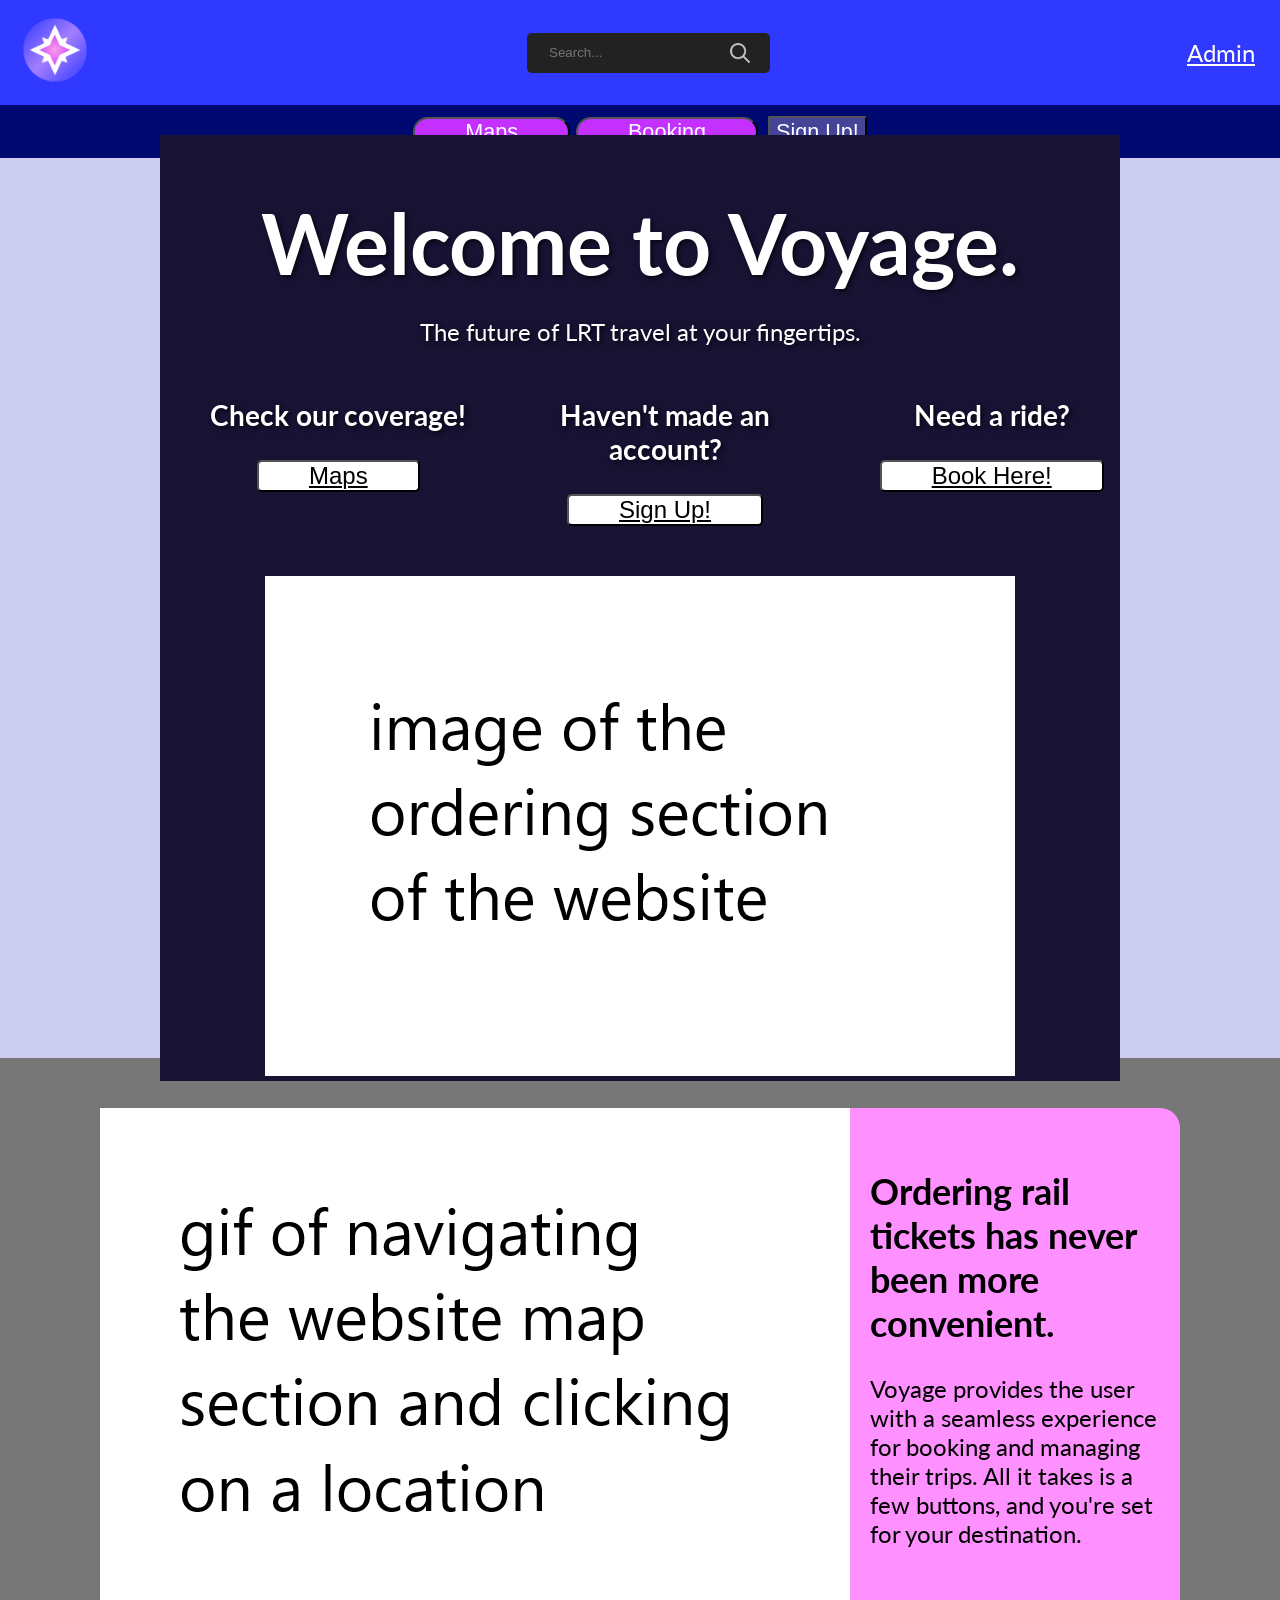
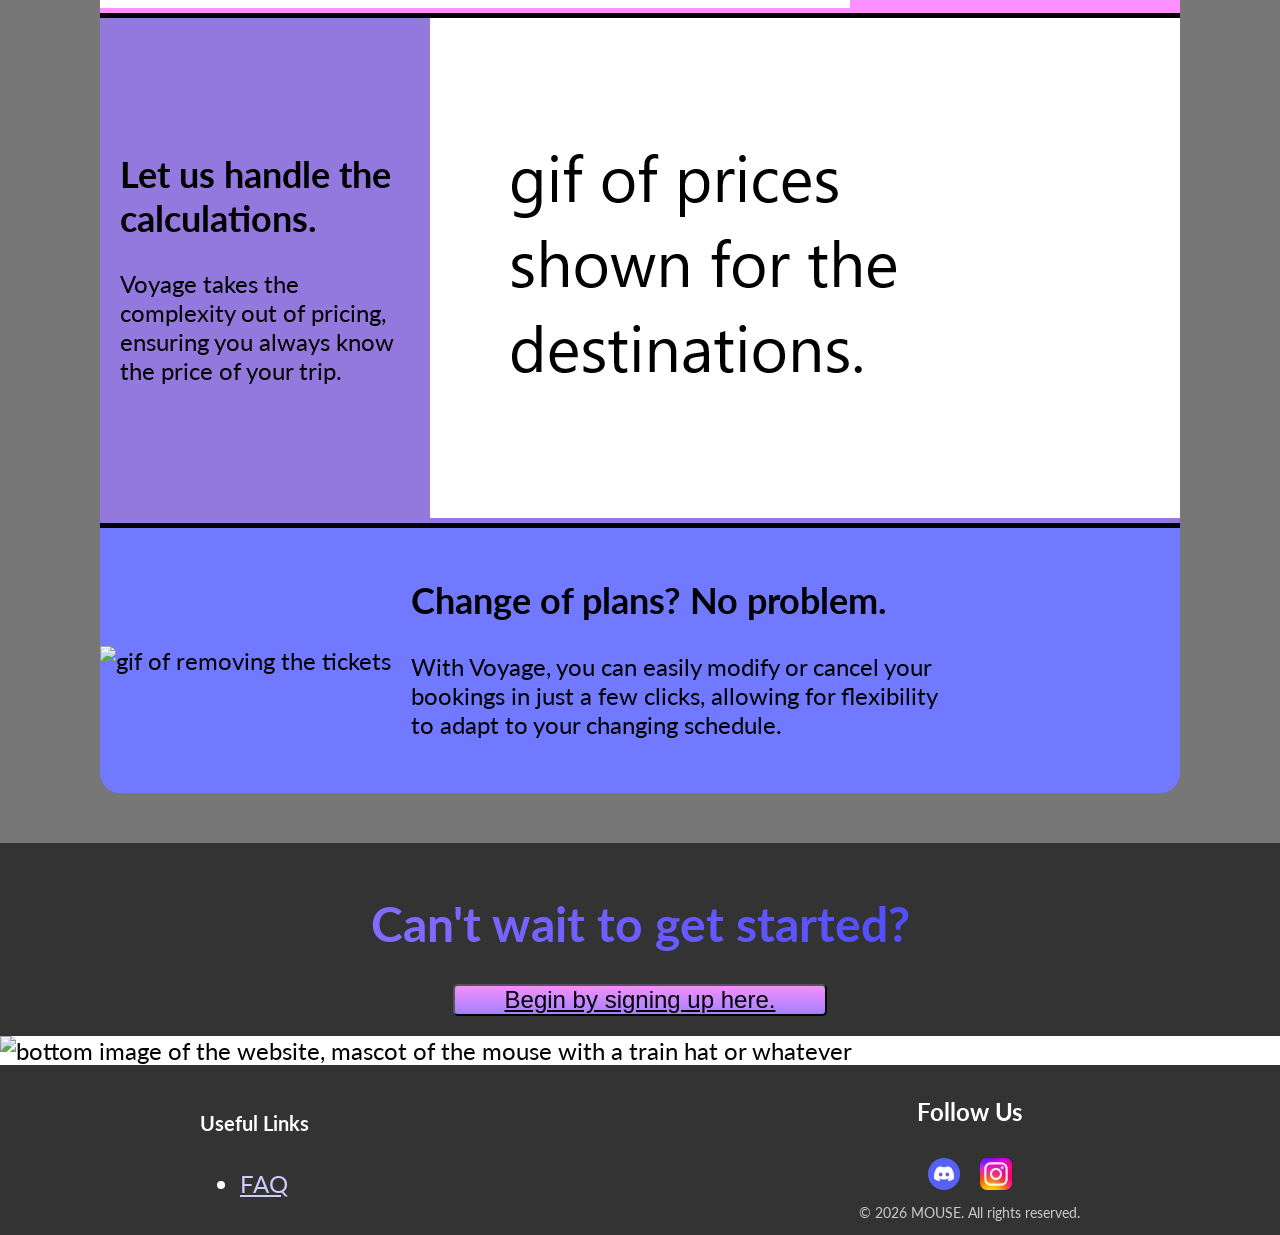
==== commit 078ce521: "yesyesyes" ====
--- a/index.html
+++ b/index.html
@@ -12,11 +12,13 @@
     <nav id = "nav">
         <div class = "navTop">
             <div class = "navItem">
-                <img  class = "navItemimg" src = "./pics/Icon/voyage1.png" alt = ":3">
+                <a href="index.html">
+                    <img class = "navItemimg" src = "./pics/Icon/voyage1.png" alt = "Voyage logo">
+                </a>
             </div>
             <div class = "navItem">
                 <div class = "search">
-                    <input type = "text" placeholder = "Hi I'm useless :3" class="searchInput">
+                    <input type = "text" placeholder = "Search..." class="searchInput">
                     <img src = "./pics/search.png" width = "20" height = "20" alt = "N-nyaaaa~" class="searchIcon">
                 </div>
             </div>
--- a/style.css
+++ b/style.css
@@ -299,4 +299,74 @@
     display: flex;
     align-items: center;
     justify-content: center;
-}+}
+
+.adminbutton{
+    color: #fff;
+    padding: 10px 20px;
+    text-decoration: underline;
+    transition-duration: 0.4s;
+}
+
+.adminbutton:hover{
+    color: #c330ff;
+}
+
+.bookingContainer{
+    padding: 40px;
+}
+
+.bookingLog{
+    display: flex;
+    flex-direction: column;
+    gap: 50px;
+}
+
+.bookingLogItem{
+    background-color: #eeeeee;
+    padding: 20px;
+    border-radius: 20px;
+    border-top: 20px solid #3039ff;
+    display: flex;
+    justify-content: space-between;
+}
+
+.dropbtn {
+  background-color: #3498DB;
+  color: white;
+  padding: 16px;
+  font-size: 16px;
+  border: none;
+  cursor: pointer;
+}
+
+.dropbtn:hover, .dropbtn:focus {
+  background-color: #2980B9;
+}
+
+.dropdown {
+  position: relative;
+  display: inline-block;
+}
+
+.dropdown-content {
+  display: none;
+  position: absolute;
+  background-color: #f1f1f1;
+  min-width: 160px;
+  overflow: auto;
+  box-shadow: 0px 8px 16px 0px rgba(0,0,0,0.2);
+  z-index: 1;
+}
+
+.dropdown-content a2 {
+  font-size: 16px;
+  color: black;
+  padding: 12px 16px;
+  text-decoration: none;
+  display: block;
+}
+
+.dropdown a2:hover {background-color: #ddd;}
+
+.show {display: block;}
